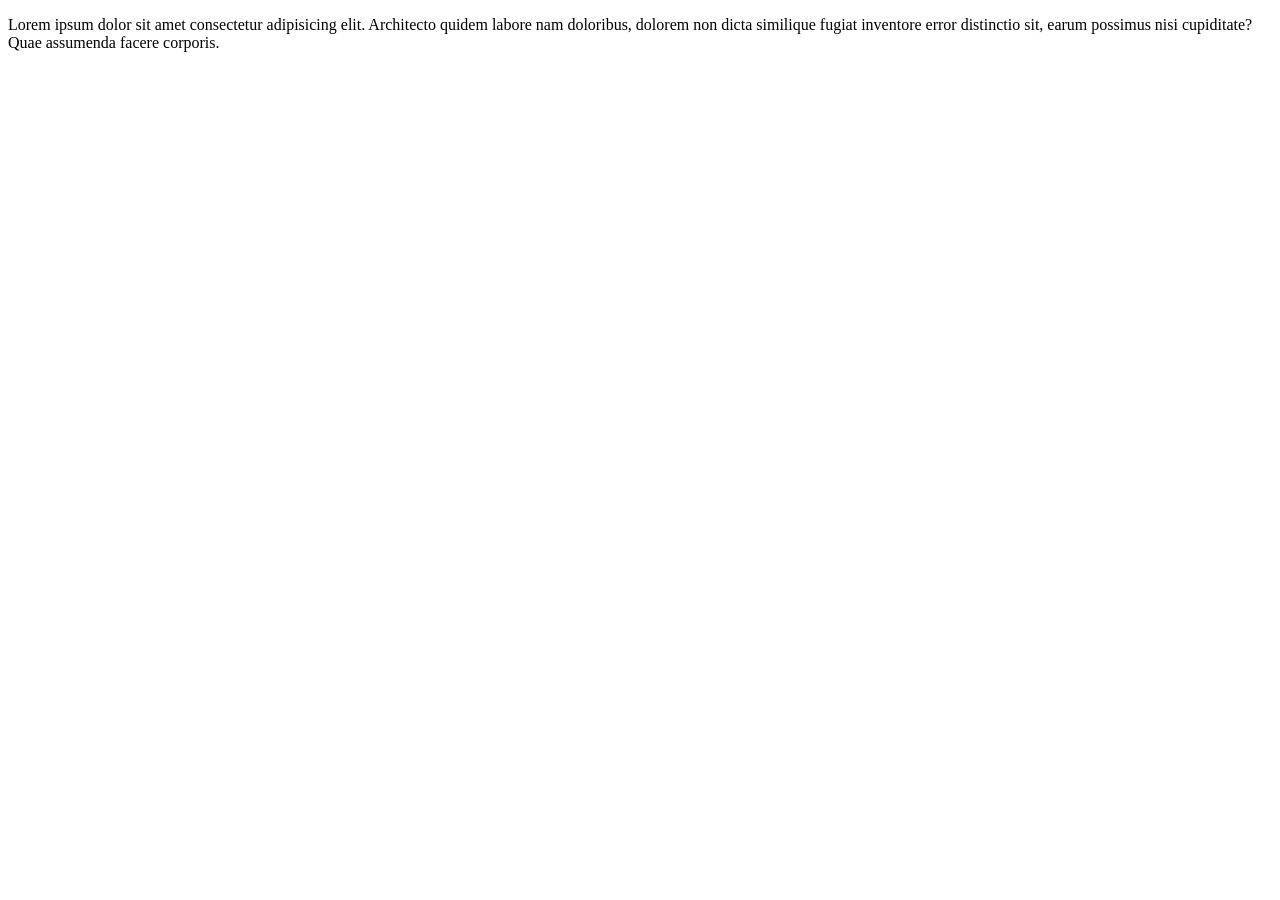
==== index.html @ 6f6543ba "solucion del problema" ====
<!DOCTYPE html>
<html lang="en">
<head>
    <meta charset="UTF-8">
    <meta name="viewport" content="width=device-width, initial-scale=1.0">
    <title>Document</title>
</head>
<body>
    <p>Lorem ipsum dolor sit amet consectetur adipisicing elit. Architecto quidem labore nam doloribus, dolorem non dicta similique fugiat inventore error distinctio sit, earum possimus nisi cupiditate? Quae assumenda facere corporis.</p>
</body>
</html>
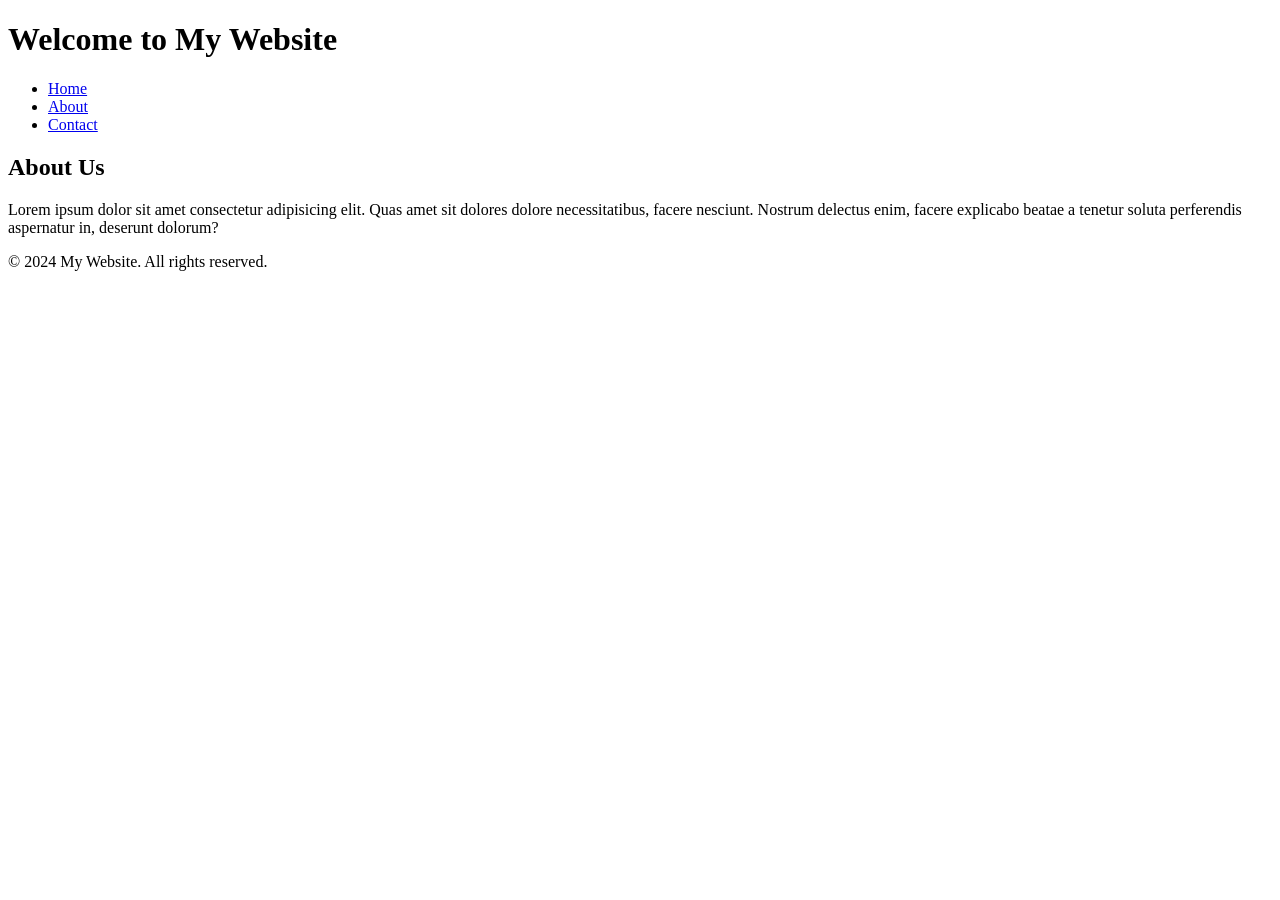
==== commit 98bf24de: "estructura basica del inicio" ====
--- a/index.html
+++ b/index.html
@@ -2,10 +2,30 @@
 <html lang="en">
 <head>
     <meta charset="UTF-8">
-    <meta name="viewport" content="width=device-width, initial-scale=1.0">
+    <meta name="viewport" content="width=, initial-scale=1.0">
     <title>Document</title>
 </head>
 <body>
-    <p>Lorem ipsum dolor sit amet consectetur adipisicing elit. Architecto quidem labore nam doloribus, dolorem non dicta similique fugiat inventore error distinctio sit, earum possimus nisi cupiditate? Quae assumenda facere corporis.</p>
+    <header>
+        <h1>Welcome to My Website</h1>
+        <nav>
+            <ul>
+                <li><a href="#">Home</a></li>
+                <li><a href="#">About</a></li>
+                <li><a href="#">Contact</a></li>
+            </ul>
+        </nav>
+    </header>
+
+    <section>
+        <h2>About Us</h2>
+        <p>Lorem ipsum dolor sit amet consectetur adipisicing elit. Quas amet sit dolores dolore necessitatibus, facere nesciunt. Nostrum delectus enim, facere explicabo beatae a tenetur soluta perferendis aspernatur in, deserunt dolorum?</p>
+        </section>
+
+<footer>
+    <p>&copy; 2024 My Website. All rights reserved.</p>
+</footer>
+
+    
 </body>
 </html>
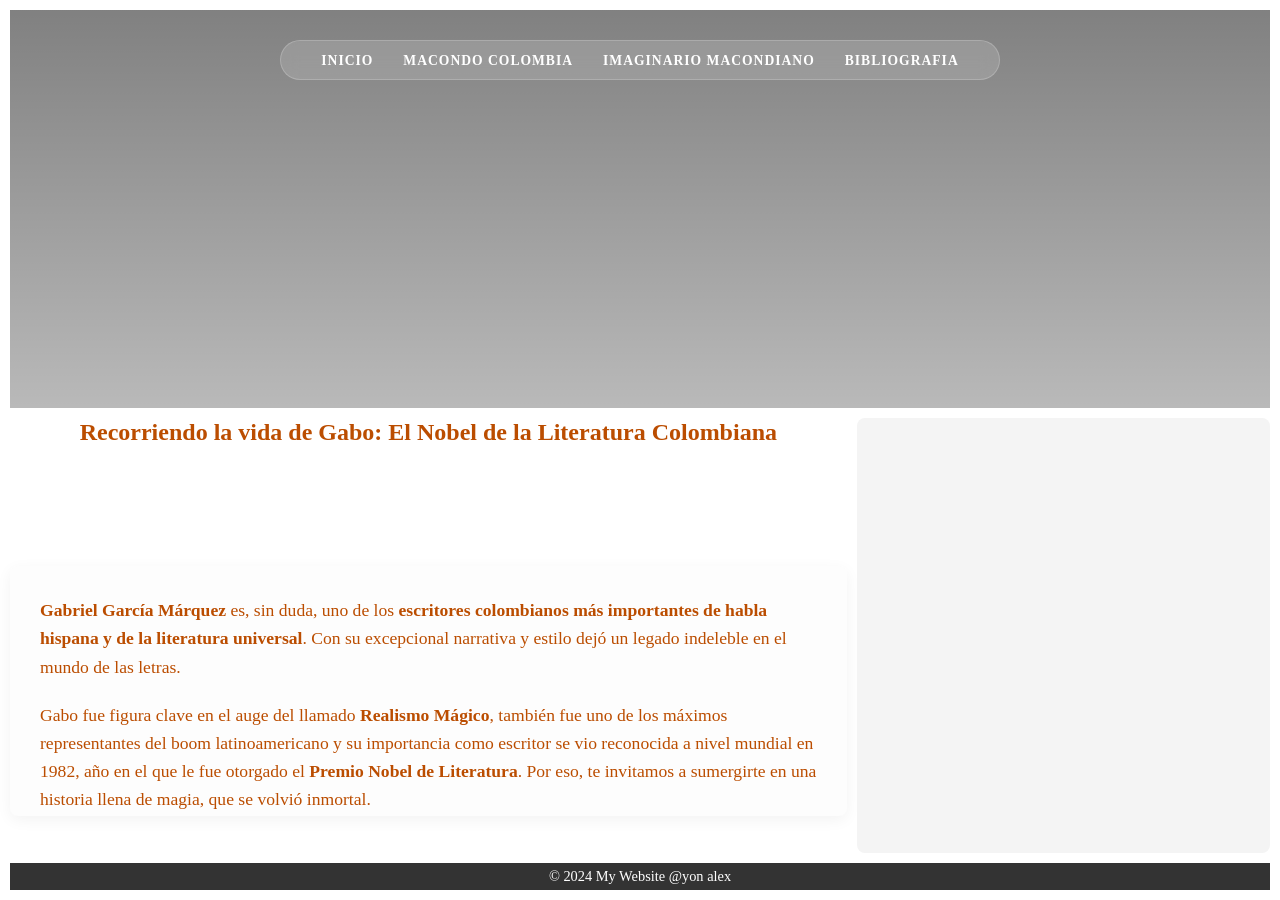
==== commit b26bb0b8: "pagina web 1" ====
--- a/index.html
+++ b/index.html
@@ -1,31 +1,43 @@
 <!DOCTYPE html>
-<html lang="en">
+<html lang="es">
 <head>
     <meta charset="UTF-8">
-    <meta name="viewport" content="width=, initial-scale=1.0">
-    <title>Document</title>
+    <meta name="viewport" content="width=device-width, initial-scale=1.0">
+    <title>Grid 12x10</title>
+    <link rel="stylesheet" href="estilos.css">
 </head>
 <body>
-    <header>
-        <h1>Welcome to My Website</h1>
-        <nav>
-            <ul>
-                <li><a href="#">Home</a></li>
-                <li><a href="#">About</a></li>
-                <li><a href="#">Contact</a></li>
-            </ul>
-        </nav>
-    </header>
 
-    <section>
-        <h2>About Us</h2>
-        <p>Lorem ipsum dolor sit amet consectetur adipisicing elit. Quas amet sit dolores dolore necessitatibus, facere nesciunt. Nostrum delectus enim, facere explicabo beatae a tenetur soluta perferendis aspernatur in, deserunt dolorum?</p>
+    <div class="grid-container">
+
+        <header class="header">
+            <nav>
+                <ul>
+                    <li><a href="#">INICIO</a></li>
+                    <li><a href="#">MACONDO COLOMBIA</a></li>
+                    <li><a href="#">IMAGINARIO MACONDIANO</a></li>
+                    <li><a href="#">BIBLIOGRAFIA</a></li>
+                </ul>
+            </nav>
+        </header>
+
+        <section class="titulo-principal">
+         <h1>Recorriendo la vida de Gabo: El Nobel de la Literatura Colombiana
+            </h1>
         </section>
+          <section class="main-content">
 
-<footer>
-    <p>&copy; 2024 My Website. All rights reserved.</p>
-</footer>
+           <p><strong>Gabriel García Márquez</strong> es, sin duda, uno de los <strong>escritores colombianos más importantes de habla hispana y de la literatura universal</strong>. Con su excepcional narrativa y estilo dejó un legado indeleble en el mundo de las letras. </p><p>Gabo fue figura clave en el auge del llamado <strong>Realismo Mágico</strong>, también fue uno de los máximos representantes del boom latinoamericano y su importancia como escritor se vio reconocida a nivel mundial en 1982, año en el que le fue otorgado el<strong> Premio Nobel de Literatura</strong>. Por eso, te invitamos a sumergirte en una historia llena de magia, que se volvió inmortal.</p>
 
-    
+          </section>
+
+           <aside class="sidebar">
+           </aside>
+
+        <footer class="footer">
+            <p>&copy; 2024 My Website @yon alex</p>
+        </footer>
+    </div>
+
 </body>
 </html>
--- a/estilos.css
+++ b/estilos.css
@@ -0,0 +1,141 @@
+/* 1. Reset */
+* {
+    margin: 0;
+    padding: 0;
+    box-sizing: border-box;
+}
+
+/* 2. El Lienzo (Tu Grid de 12x10) */
+.grid-container {
+    display: grid;
+    gap: 10px;
+    padding: 10px;
+    height: 100vh; 
+    grid-template-columns: repeat(12, 1fr);
+    grid-template-rows: repeat(24, 1fr);
+}
+
+/* 3. Header con Armonía y Parallax */
+.header {
+    /* Coordenadas de tu dibujo */
+    grid-column: 1 / 13;
+    grid-row: 1 / 12;
+    
+    /* Imagen con efecto de deslizamiento */
+    background: linear-gradient(to bottom, rgba(0,0,0,0.5), transparent), 
+                url('iMAGENES/gabito.jpg');
+    background-size: cover;
+    background-position: center;
+    background-attachment: fixed; /* Parallax */
+    
+    /* Alineación del contenido */
+    display: flex;
+    flex-direction: column;
+    justify-content: flex-start; /* Todo hacia arriba */
+    align-items: center;
+    padding-top: 30px;
+    color: white;
+}
+
+/* Título con estilo literario */
+.header h1 {
+    font-family: 'Georgia', serif;
+    font-size: 3rem;
+    letter-spacing: 4px;
+    margin-top: 20px;
+    text-shadow: 2px 2px 10px rgba(0,0,0,0.8);
+}
+
+/* 4. Navbar con Armonía */
+nav ul {
+    display: flex;
+    list-style: none;
+    gap: 30px;
+    background: rgba(255, 255, 255, 0.15); /* Efecto cristal */
+    backdrop-filter: blur(8px);
+    padding: 10px 40px;
+    border-radius: 50px;
+    border: 1px solid rgba(255, 255, 255, 0.2);
+}
+
+nav ul li a {
+    text-decoration: none;
+    color: white;
+    font-family: 'Georgia', serif;
+    font-size: 0.85rem;
+    font-weight: bold;
+    letter-spacing: 1px;
+    transition: 0.3s;
+}
+
+nav ul li a:hover {
+    color: #bb4d00; /* Amarillo Macondo */
+}
+
+/* 5. Contenido Principal */
+.main-content {
+    grid-column: 1 / 9;
+    grid-row: 16 / 23; /* Ajustado para que llegue hasta el final */
+    background-color: #fdfdfd;
+    padding: 30px;
+    border-radius: 8px;
+    box-shadow: 0 4px 15px rgba(0,0,0,0.05);
+
+}
+
+.main-content p {
+    font-family: 'Georgia', serif;
+    font-size: 1.1rem;
+    line-height: 1.6;
+    color: #bb4d00;
+    margin-bottom: 20px;
+}
+.titulo-principal {
+    grid-column: 1 / 9;
+    grid-row: 12 / 16;
+    font-family: 'Georgia', serif;
+    
+    /* CAMBIOS CLAVE: */
+    font-size: 1,5rem;   /* Aumentado para que sea un título real (1rem es muy pequeño) */
+    font-weight: bold;   /* Para que tenga el grosor de la imagen 1 */
+    line-height: 1.2;    /* Mejora el espacio entre las dos líneas */
+    
+    text-align: center;
+    color: #bb4d00;
+    
+    /* CENTRADO Y DISTRIBUCIÓN: */
+    width: 100%;         /* Ocupa el ancho disponible */
+    max-width: 800px;    /* Limita el ancho máximo para forzar el salto de línea */
+    margin: 0 auto 20px auto; /* "0 auto" centra el contenedor horizontalmente */
+}
+
+/* 6. Barra Lateral */
+.sidebar {
+    grid-column: 9 / 13;
+    grid-row: 12 / 24;
+    
+    background-color: #f4f4f4; /* Color de relleno para los espacios vacíos */
+    padding: 20px;
+    border-radius: 8px;
+    
+    /* 1. RUTA CORRECTA (Verifica mayúsculas/minúsculas de tu carpeta) */
+    background-image: url('iMAGENES/aside2.jpg'); 
+    
+    /* 2. CLAVE PARA QUE SE VEA COMPLETA */
+    background-size: contain; 
+    
+    background-repeat: no-repeat;
+    background-position: center top; /* La pone arriba y al centro */
+}
+
+footer {
+    grid-column: 1 / 13;
+    grid-row: 24 / 25;
+    background-color: #333;
+    color: white;
+    display: flex;
+    justify-content: center;
+    align-items: center;
+    font-family: 'Georgia', serif;
+    font-size: 0.9rem;
+}
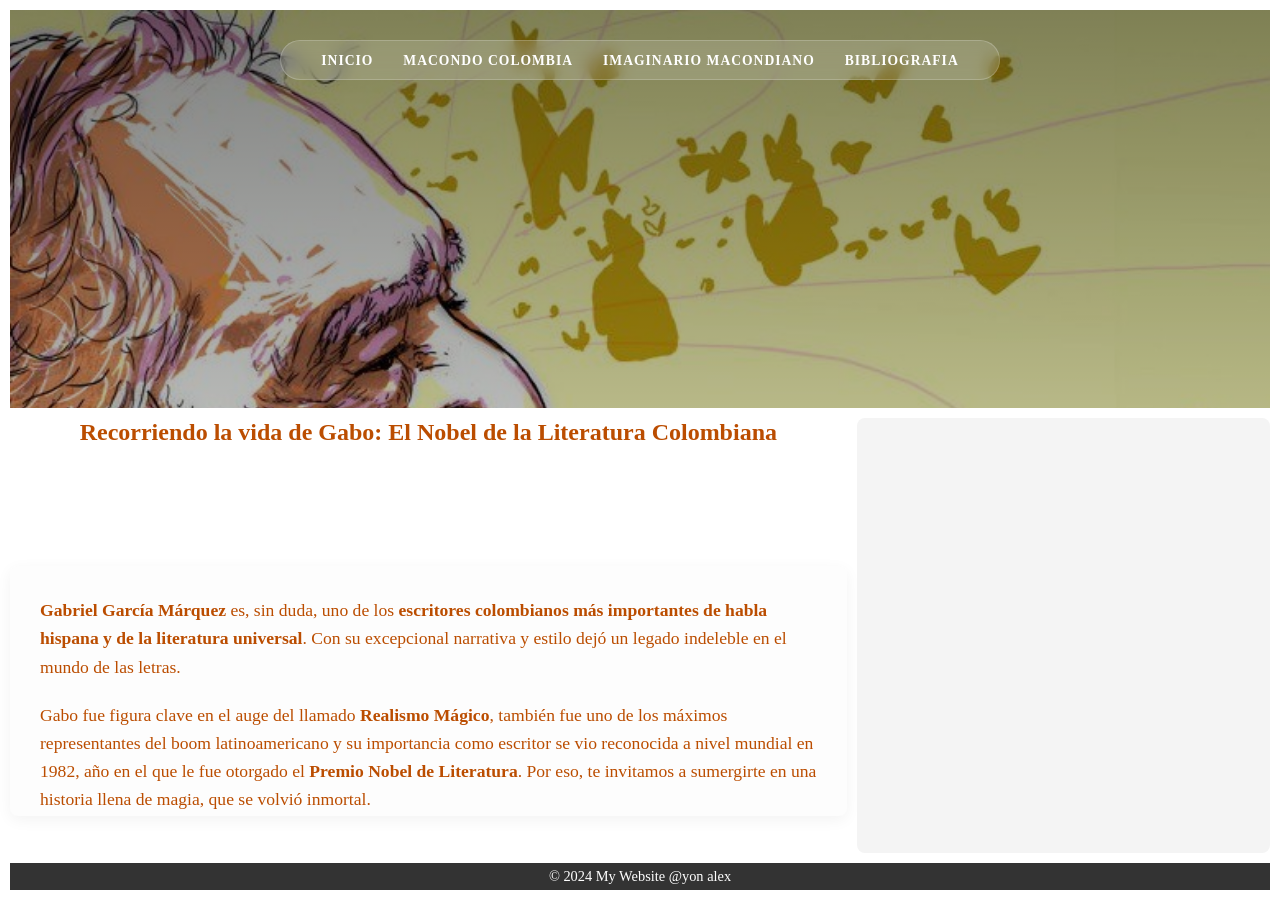
==== commit 4e940a66: "Organizacion de carpetas" ====
--- a/index.html
+++ b/index.html
@@ -4,7 +4,7 @@
     <meta charset="UTF-8">
     <meta name="viewport" content="width=device-width, initial-scale=1.0">
     <title>Grid 12x10</title>
-    <link rel="stylesheet" href="estilos.css">
+    <link rel="stylesheet" href="ESTILOS/index.css">
 </head>
 <body>
 
--- a/ESTILOS/index.css
+++ b/ESTILOS/index.css
@@ -0,0 +1,141 @@
+/* 1. Reset */
+* {
+    margin: 0;
+    padding: 0;
+    box-sizing: border-box;
+}
+
+/* 2. El Lienzo (Tu Grid de 12x10) */
+.grid-container {
+    display: grid;
+    gap: 10px;
+    padding: 10px;
+    height: 100vh; 
+    grid-template-columns: repeat(12, 1fr);
+    grid-template-rows: repeat(24, 1fr);
+}
+
+/* 3. Header con Armonía y Parallax */
+.header {
+    /* Coordenadas de tu dibujo */
+    grid-column: 1 / 13;
+    grid-row: 1 / 12;
+    
+    /* Imagen con efecto de deslizamiento */
+    background: linear-gradient(to bottom, rgba(0,0,0,0.5), transparent), 
+                url('../IMAGENES/gabito.jpg');
+    background-size: cover;
+    background-position: center;
+    background-attachment: fixed; /* Parallax */
+    
+    /* Alineación del contenido */
+    display: flex;
+    flex-direction: column;
+    justify-content: flex-start; /* Todo hacia arriba */
+    align-items: center;
+    padding-top: 30px;
+    color: white;
+}
+
+/* Título con estilo literario */
+.header h1 {
+    font-family: 'Georgia', serif;
+    font-size: 3rem;
+    letter-spacing: 4px;
+    margin-top: 20px;
+    text-shadow: 2px 2px 10px rgba(0,0,0,0.8);
+}
+
+/* 4. Navbar con Armonía */
+nav ul {
+    display: flex;
+    list-style: none;
+    gap: 30px;
+    background: rgba(255, 255, 255, 0.15); /* Efecto cristal */
+    backdrop-filter: blur(8px);
+    padding: 10px 40px;
+    border-radius: 50px;
+    border: 1px solid rgba(255, 255, 255, 0.2);
+}
+
+nav ul li a {
+    text-decoration: none;
+    color: white;
+    font-family: 'Georgia', serif;
+    font-size: 0.85rem;
+    font-weight: bold;
+    letter-spacing: 1px;
+    transition: 0.3s;
+}
+
+nav ul li a:hover {
+    color: #bb4d00; /* Amarillo Macondo */
+}
+
+/* 5. Contenido Principal */
+.main-content {
+    grid-column: 1 / 9;
+    grid-row: 16 / 23; /* Ajustado para que llegue hasta el final */
+    background-color: #fdfdfd;
+    padding: 30px;
+    border-radius: 8px;
+    box-shadow: 0 4px 15px rgba(0,0,0,0.05);
+
+}
+
+.main-content p {
+    font-family: 'Georgia', serif;
+    font-size: 1.1rem;
+    line-height: 1.6;
+    color: #bb4d00;
+    margin-bottom: 20px;
+}
+.titulo-principal {
+    grid-column: 1 / 9;
+    grid-row: 12 / 16;
+    font-family: 'Georgia', serif;
+    
+    /* CAMBIOS CLAVE: */
+    font-size: 1,5rem;   /* Aumentado para que sea un título real (1rem es muy pequeño) */
+    font-weight: bold;   /* Para que tenga el grosor de la imagen 1 */
+    line-height: 1.2;    /* Mejora el espacio entre las dos líneas */
+    
+    text-align: center;
+    color: #bb4d00;
+    
+    /* CENTRADO Y DISTRIBUCIÓN: */
+    width: 100%;         /* Ocupa el ancho disponible */
+    max-width: 800px;    /* Limita el ancho máximo para forzar el salto de línea */
+    margin: 0 auto 20px auto; /* "0 auto" centra el contenedor horizontalmente */
+}
+
+/* 6. Barra Lateral */
+.sidebar {
+    grid-column: 9 / 13;
+    grid-row: 12 / 24;
+    
+    background-color: #f4f4f4; /* Color de relleno para los espacios vacíos */
+    padding: 20px;
+    border-radius: 8px;
+    
+    /* 1. RUTA CORRECTA (Verifica mayúsculas/minúsculas de tu carpeta) */
+    background-image: url('../iMAGENES/aside2.jpg'); 
+    
+    /* 2. CLAVE PARA QUE SE VEA COMPLETA */
+    background-size: contain; 
+    
+    background-repeat: no-repeat;
+    background-position: center top; /* La pone arriba y al centro */
+}
+
+footer {
+    grid-column: 1 / 13;
+    grid-row: 24 / 25;
+    background-color: #333;
+    color: white;
+    display: flex;
+    justify-content: center;
+    align-items: center;
+    font-family: 'Georgia', serif;
+    font-size: 0.9rem;
+}
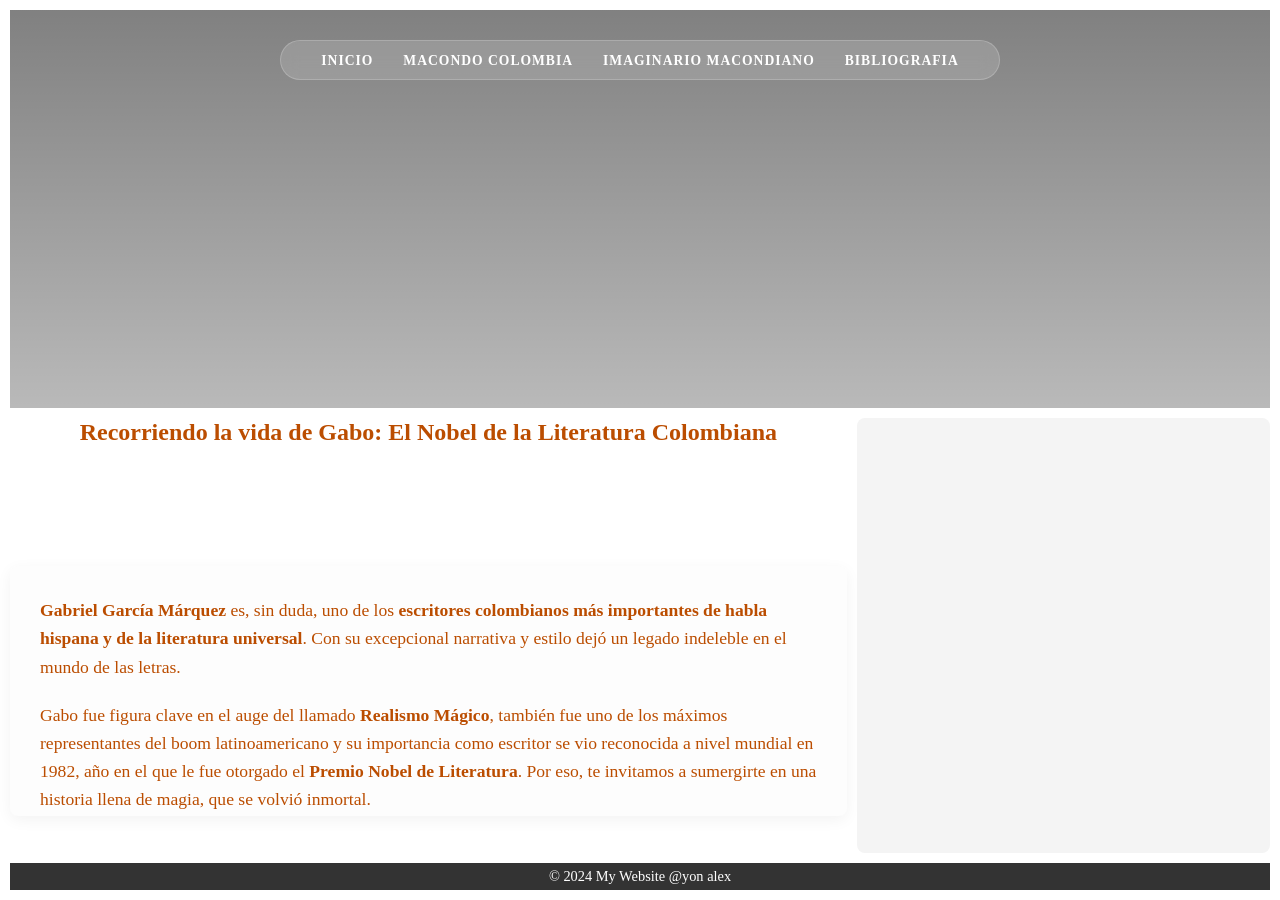
==== commit 63783a31: "commit inecesario 2" ====
--- a/index.html
+++ b/index.html
@@ -4,7 +4,7 @@
     <meta charset="UTF-8">
     <meta name="viewport" content="width=device-width, initial-scale=1.0">
     <title>Grid 12x10</title>
-    <link rel="stylesheet" href="ESTILOS/index.css">
+    <link rel="stylesheet" href="estilos.css">
 </head>
 <body>
 
@@ -38,6 +38,5 @@
             <p>&copy; 2024 My Website @yon alex</p>
         </footer>
     </div>
-
 </body>
 </html>
--- a/estilos.css
+++ b/estilos.css
@@ -0,0 +1,141 @@
+/* 1. Reset */
+* {
+    margin: 0;
+    padding: 0;
+    box-sizing: border-box;
+}
+
+/* 2. El Lienzo (Tu Grid de 12x10) */
+.grid-container {
+    display: grid;
+    gap: 10px;
+    padding: 10px;
+    height: 100vh; 
+    grid-template-columns: repeat(12, 1fr);
+    grid-template-rows: repeat(24, 1fr);
+}
+
+/* 3. Header con Armonía y Parallax */
+.header {
+    /* Coordenadas de tu dibujo */
+    grid-column: 1 / 13;
+    grid-row: 1 / 12;
+    
+    /* Imagen con efecto de deslizamiento */
+    background: linear-gradient(to bottom, rgba(0,0,0,0.5), transparent), 
+                url('iMAGENES/gabito.jpg');
+    background-size: cover;
+    background-position: center;
+    background-attachment: fixed; /* Parallax */
+    
+    /* Alineación del contenido */
+    display: flex;
+    flex-direction: column;
+    justify-content: flex-start; /* Todo hacia arriba */
+    align-items: center;
+    padding-top: 30px;
+    color: white;
+}
+
+/* Título con estilo literario */
+.header h1 {
+    font-family: 'Georgia', serif;
+    font-size: 3rem;
+    letter-spacing: 4px;
+    margin-top: 20px;
+    text-shadow: 2px 2px 10px rgba(0,0,0,0.8);
+}
+
+/* 4. Navbar con Armonía */
+nav ul {
+    display: flex;
+    list-style: none;
+    gap: 30px;
+    background: rgba(255, 255, 255, 0.15); /* Efecto cristal */
+    backdrop-filter: blur(8px);
+    padding: 10px 40px;
+    border-radius: 50px;
+    border: 1px solid rgba(255, 255, 255, 0.2);
+}
+
+nav ul li a {
+    text-decoration: none;
+    color: white;
+    font-family: 'Georgia', serif;
+    font-size: 0.85rem;
+    font-weight: bold;
+    letter-spacing: 1px;
+    transition: 0.3s;
+}
+
+nav ul li a:hover {
+    color: #bb4d00; /* Amarillo Macondo */
+}
+
+/* 5. Contenido Principal */
+.main-content {
+    grid-column: 1 / 9;
+    grid-row: 16 / 23; /* Ajustado para que llegue hasta el final */
+    background-color: #fdfdfd;
+    padding: 30px;
+    border-radius: 8px;
+    box-shadow: 0 4px 15px rgba(0,0,0,0.05);
+
+}
+
+.main-content p {
+    font-family: 'Georgia', serif;
+    font-size: 1.1rem;
+    line-height: 1.6;
+    color: #bb4d00;
+    margin-bottom: 20px;
+}
+.titulo-principal {
+    grid-column: 1 / 9;
+    grid-row: 12 / 16;
+    font-family: 'Georgia', serif;
+    
+    /* CAMBIOS CLAVE: */
+    font-size: 1,5rem;   /* Aumentado para que sea un título real (1rem es muy pequeño) */
+    font-weight: bold;   /* Para que tenga el grosor de la imagen 1 */
+    line-height: 1.2;    /* Mejora el espacio entre las dos líneas */
+    
+    text-align: center;
+    color: #bb4d00;
+    
+    /* CENTRADO Y DISTRIBUCIÓN: */
+    width: 100%;         /* Ocupa el ancho disponible */
+    max-width: 800px;    /* Limita el ancho máximo para forzar el salto de línea */
+    margin: 0 auto 20px auto; /* "0 auto" centra el contenedor horizontalmente */
+}
+
+/* 6. Barra Lateral */
+.sidebar {
+    grid-column: 9 / 13;
+    grid-row: 12 / 24;
+    
+    background-color: #f4f4f4; /* Color de relleno para los espacios vacíos */
+    padding: 20px;
+    border-radius: 8px;
+    
+    /* 1. RUTA CORRECTA (Verifica mayúsculas/minúsculas de tu carpeta) */
+    background-image: url('iMAGENES/aside2.jpg'); 
+    
+    /* 2. CLAVE PARA QUE SE VEA COMPLETA */
+    background-size: contain; 
+    
+    background-repeat: no-repeat;
+    background-position: center top; /* La pone arriba y al centro */
+}
+
+footer {
+    grid-column: 1 / 13;
+    grid-row: 24 / 25;
+    background-color: #333;
+    color: white;
+    display: flex;
+    justify-content: center;
+    align-items: center;
+    font-family: 'Georgia', serif;
+    font-size: 0.9rem;
+}
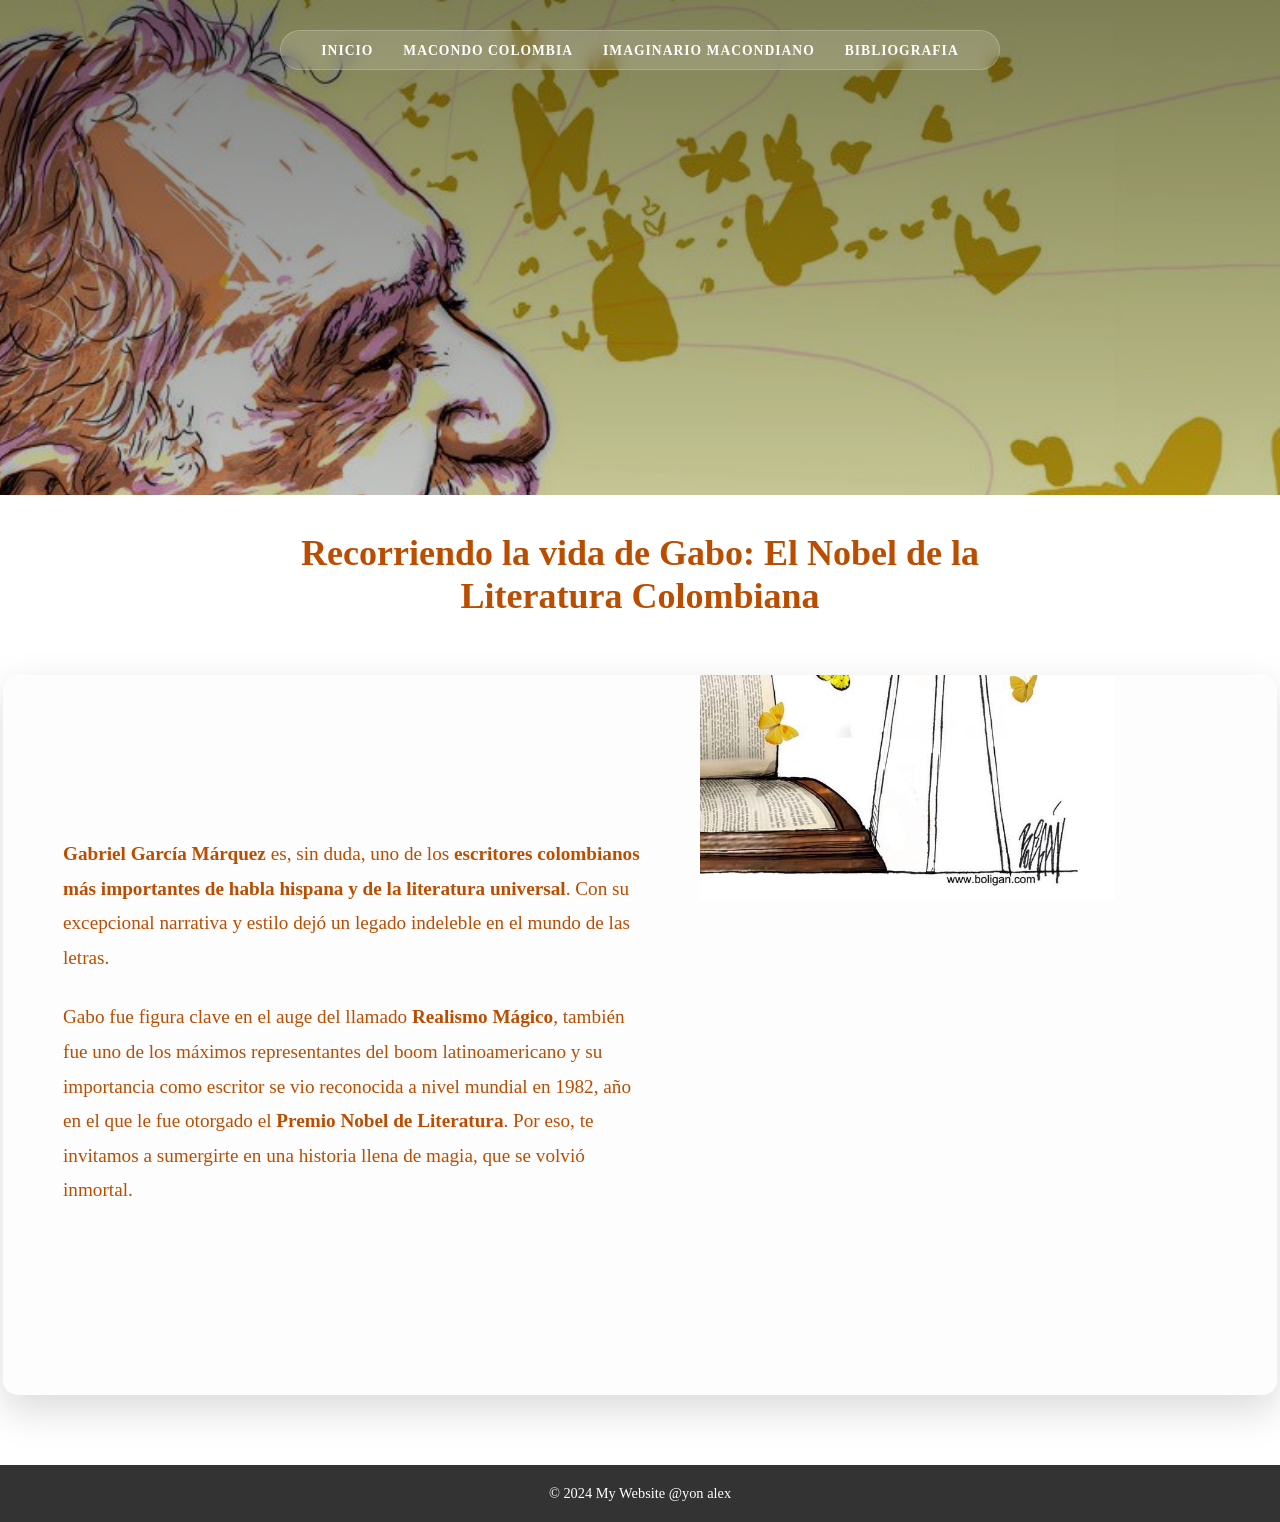
==== commit d36acfbc: "main-content a la medida" ====
--- a/index.html
+++ b/index.html
@@ -4,7 +4,7 @@
     <meta charset="UTF-8">
     <meta name="viewport" content="width=device-width, initial-scale=1.0">
     <title>Grid 12x10</title>
-    <link rel="stylesheet" href="estilos.css">
+    <link rel="stylesheet" href="ESTILOS/index.css">
 </head>
 <body>
 
@@ -14,7 +14,7 @@
             <nav>
                 <ul>
                     <li><a href="#">INICIO</a></li>
-                    <li><a href="#">MACONDO COLOMBIA</a></li>
+                    <li><a href="mac">MACONDO COLOMBIA</a></li>
                     <li><a href="#">IMAGINARIO MACONDIANO</a></li>
                     <li><a href="#">BIBLIOGRAFIA</a></li>
                 </ul>
@@ -25,6 +25,8 @@
          <h1>Recorriendo la vida de Gabo: El Nobel de la Literatura Colombiana
             </h1>
         </section>
+
+    <section class="padre">
           <section class="main-content">
 
            <p><strong>Gabriel García Márquez</strong> es, sin duda, uno de los <strong>escritores colombianos más importantes de habla hispana y de la literatura universal</strong>. Con su excepcional narrativa y estilo dejó un legado indeleble en el mundo de las letras. </p><p>Gabo fue figura clave en el auge del llamado <strong>Realismo Mágico</strong>, también fue uno de los máximos representantes del boom latinoamericano y su importancia como escritor se vio reconocida a nivel mundial en 1982, año en el que le fue otorgado el<strong> Premio Nobel de Literatura</strong>. Por eso, te invitamos a sumergirte en una historia llena de magia, que se volvió inmortal.</p>
@@ -33,6 +35,7 @@
 
            <aside class="sidebar">
            </aside>
+    </section>
 
         <footer class="footer">
             <p>&copy; 2024 My Website @yon alex</p>
--- a/ESTILOS/index.css
+++ b/ESTILOS/index.css
@@ -0,0 +1,280 @@
+/* =========================================
+   1. RESET Y CONFIGURACIÓN BÁSICA
+   ========================================= */
+* {
+    margin: 0;
+    padding: 0;
+
+    box-sizing: border-box;
+}
+
+/* =========================================
+   2. EL LIENZO (GRID HÍBRIDO)
+   ========================================= */
+.grid-container {
+    display: grid;
+    
+    /* ELIMINADO: gap: 10px; */
+    /* ELIMINADO: padding: 10px; */
+
+    padding: 0; /* Sin marco alrededor */
+    gap: 0;     /* Sin líneas entre las secciones */
+    
+    min-height: 100vh; 
+    height: auto; 
+    grid-template-columns: repeat(12, 1fr);
+    grid-template-rows: repeat(15, 5vh) auto;
+    
+    /* Opcional: Asegura que el fondo sea blanco puro si se ve algún hueco */
+    background-color: white; 
+}
+/* =========================================
+   3. HEADER (ZONA SUPERIOR)
+   ========================================= */
+.header {
+    grid-column: 1 / 13;
+    grid-row: 1 / 12; /* Ocupa las primeras 12 filas fijas */
+    
+    background: linear-gradient(to bottom, rgba(0,0,0,0.5), transparent), 
+                url('../IMAGENES/gabito.jpg');
+    background-size: cover;
+    background-position: center;
+    background-attachment: fixed; /* Efecto Parallax */
+    
+    display: flex;
+    flex-direction: column;
+    justify-content: flex-start;
+    align-items: center;
+    padding-top: 30px;
+    color: white;
+}
+
+.header h1 {
+    font-family: 'Georgia', serif;
+    font-size: 3rem;
+    letter-spacing: 4px;
+    margin-top: 20px;
+    text-shadow: 2px 2px 10px rgba(0,0,0,0.8);
+    text-align: center;
+}
+
+/* =========================================
+   4. NAVBAR (NAVEGACIÓN)
+   ========================================= */
+nav ul {
+    display: flex;
+    list-style: none;
+    gap: 30px;
+    background: rgba(255, 255, 255, 0.15);
+    backdrop-filter: blur(8px);
+    padding: 10px 40px;
+    border-radius: 50px;
+    border: 1px solid rgba(255, 255, 255, 0.2);
+}
+
+nav ul li a {
+    text-decoration: none;
+    color: white;
+    font-family: 'Georgia', serif;
+    font-size: 0.85rem;
+    font-weight: bold;
+    letter-spacing: 1px;
+    transition: 0.3s;
+}
+
+nav ul li a:hover {
+    color: #bb4d00;
+}
+
+/* =========================================
+   5. TÍTULO PRINCIPAL
+   ========================================= */
+.titulo-principal {
+    grid-column: 1 / 13;
+    grid-row: 12 / 16; /* Se ubica debajo del header */
+    
+    font-family: 'Georgia', serif;
+    
+    /* CORRECCIÓN: Se usa punto, no coma */
+    font-size: 1.5rem; 
+    font-weight: bold;
+    line-height: 1.2;
+    
+    text-align: center;
+    color: #bb4d00;
+    
+    width: 100%;
+    max-width: 800px;
+    margin: 0 auto 20px auto;
+    align-self: center; /* Centrado vertical en su celda */
+}
+
+/* =========================================
+   6. CONTENIDO PRINCIPAL (TEXTO)
+   ========================================= */
+
+
+
+
+/* =========================================
+   8. FOOTER
+   ========================================= */
+footer {
+    grid-column: 1 / 13;
+    
+    /* CAMBIO CLAVE 3: Automático */
+    /* Se pone solo al final de todo el contenido */
+    grid-row: auto; 
+    margin-top: 20px;
+    
+    background-color: #333;
+    color: white;
+    display: flex;
+    justify-content: center;
+    align-items: center;
+    font-family: 'Georgia', serif;
+    font-size: 0.9rem;
+    padding: 20px; /* Añadido padding para que no se vea aplastado */
+}
+
+/* =========================================
+   CONTENEDOR PADRE: DE BORDE A BORDE (casi)
+   ========================================= */
+.padre {
+    /* 1. OBLIGAR a ocupar desde la columna 1 hasta el final */
+    grid-column: 1 / -1 !important; 
+    
+    /* 2. OBLIGAR a tener solo 3px de margen a los lados */
+    /* Sintaxis: Arriba | Derecha | Abajo | Izquierda */
+    margin: 0 3px 50px 3px !important;
+    
+    /* 3. RESETEAR cualquier ancho fijo que pudiera estar estorbando */
+    width: auto !important; 
+    max-width: none !important;
+
+    /* --- ESTILOS VISUALES (Iguales que antes) --- */
+    display: flex;
+    flex-direction: row; 
+    
+    background-color: #fdfdfd;
+    border-radius: 15px; /* Bordes redondeados */
+    box-shadow: 0 15px 40px rgba(0,0,0,0.15);
+    overflow: hidden; 
+    
+    /* Altura imponente */
+    min-height: 80vh; 
+}
+
+/* 2. EL TEXTO (IZQUIERDA) */
+.main-content {
+    flex: 2; /* Ocupa el 66% del ancho (más espacio para texto) */
+    padding: 40px; /* Relleno interno para que el texto respire */
+    
+    /* IMPORTANTE: Sin fondo ni sombra propia */
+    background: transparent;
+    box-shadow: none;
+    border-radius: 0;
+}
+
+.main-content p {
+    font-family: 'Georgia', serif;
+    font-size: 1.1rem;
+    line-height: 1.6;
+    color: #bb4d00;
+    margin-bottom: 20px;
+}
+
+/* 3. LA BARRA LATERAL / IMAGEN (DERECHA) */
+.sidebar {
+    flex: 1; /* Ocupa el 33% restante */
+    
+    /* Configuración de la imagen */
+    background-image: url('../IMAGENES/aside2.jpg'); 
+    background-size: cover; /* "Cover" estira la foto para llenar todo el hueco */
+    background-position: center;
+    background-repeat: no-repeat;
+    
+    /* Eliminamos padding para que la imagen toque los bordes */
+    padding: 0; 
+    background-color: transparent; 
+    
+    /* Altura mínima para asegurar que se vea la foto si hay poco texto */
+    min-height: 100%; 
+}
+
+/* 1. EL CONTENEDOR PADRE (MÁS GRANDE) */
+/* 1. EL CONTENEDOR GIGANTE */
+.padre {
+    grid-column: 2 / 12;
+    grid-row: 16 / span 1;
+    
+    display: flex;
+    flex-direction: row; 
+    
+    background-color: #fdfdfd;
+    border-radius: 15px;
+    box-shadow: 0 15px 40px rgba(0,0,0,0.15);
+    overflow: hidden; 
+    margin-bottom: 50px;
+    
+    /* CAMBIO 1: Altura MÍNIMA de 80% de la pantalla para que sea imponente */
+    min-height: 80vh; 
+}
+
+/* 2. EL TEXTO (IZQUIERDA) */
+.main-content {
+    flex: 1; 
+    padding: 60px; /* Bastante espacio para que se vea elegante */
+    display: flex;
+    flex-direction: column;
+    justify-content: center; /* Centra el texto verticalmente */
+}
+
+.main-content p {
+    font-family: 'Georgia', serif;
+    font-size: 1.2rem; 
+    line-height: 1.8;
+    color: #bb4d00;
+    margin-bottom: 25px;
+}
+
+/* 3. LA IMAGEN (DERECHA - COMPLETA Y ESTÁTICA) */
+.sidebar {
+    flex: 1; 
+    
+    background-image: url('../IMAGENES/aside2.jpg'); 
+    
+    /* CAMBIO 2: 'contain' asegura que la imagen salga ENTERA (mariposas y libro) */
+    background-size: contain; 
+    
+    /* CAMBIO 3: La ponemos en el centro para que no quede volando */
+    background-position: center; 
+    
+    background-repeat: no-repeat;
+    
+    /* CAMBIO 4: Efecto Estático (Parallax) */
+    /* La imagen se quedará "pegada" al fondo mientras haces scroll */
+    background-attachment: fixed;
+    
+    /* Ajuste para que en pantallas anchas se vaya un poco a la derecha */
+    background-position: 75% center; 
+}
+
+/* RESPONSIVE (MÓVIL) */
+@media (max-width: 900px) {
+    .padre {
+        grid-column: 1 / 13;
+        flex-direction: column;
+        min-height: auto; /* En celular que tenga la altura normal */
+    }
+    
+    .sidebar {
+        height: 400px; /* Altura fija para ver la imagen bien en celular */
+        width: 100%;
+        
+        /* En celular quitamos el efecto fixed para evitar errores de zoom */
+        background-attachment: scroll; 
+        background-position: center;
+    }
+}
+
